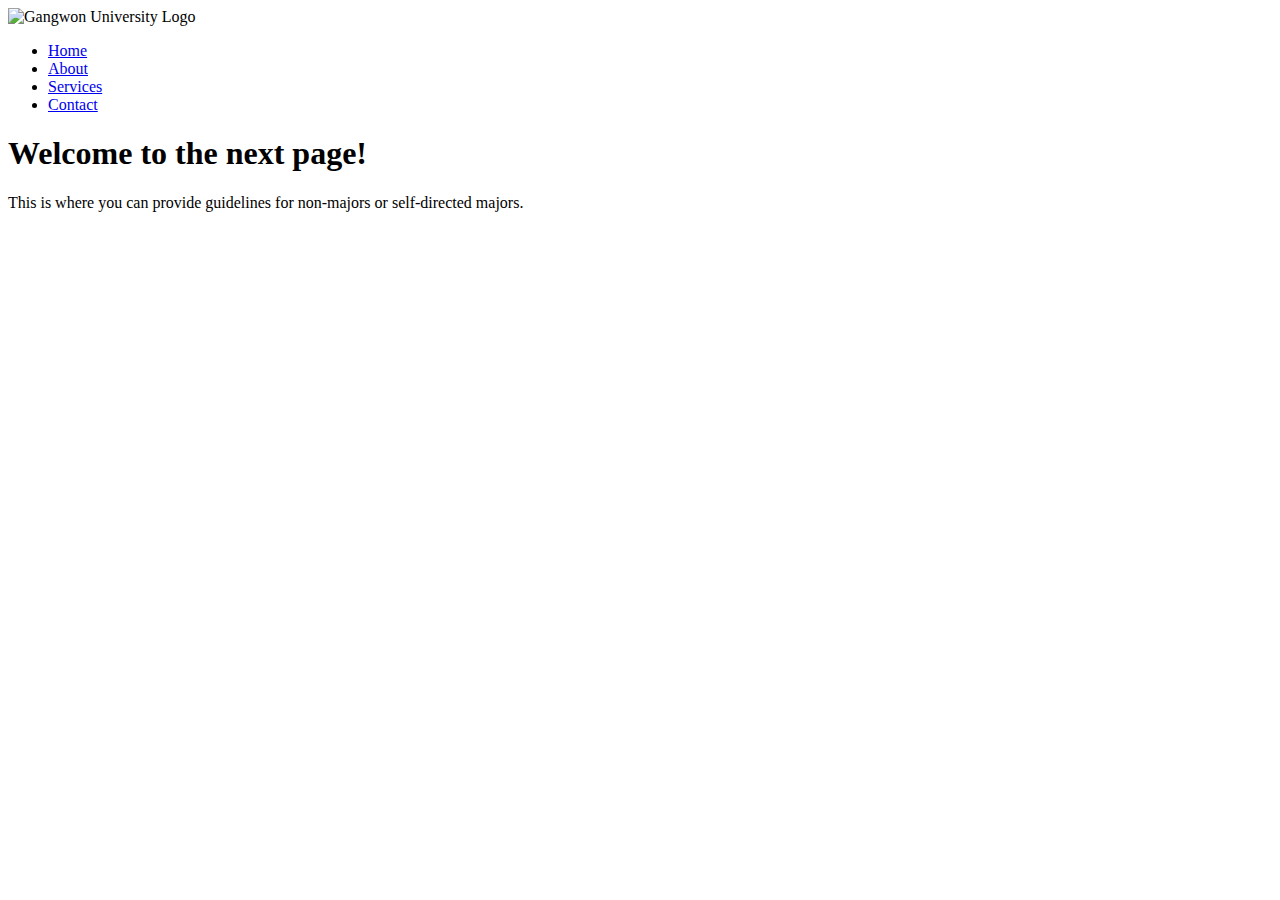
==== next.html @ 65a40d51 "Create next.html" ====
<!DOCTYPE html>
<html lang="en">
<head>
    <meta charset="UTF-8">
    <meta name="viewport" content="width=device-width, initial-scale=1.0">
    <title>Next Page</title>
    <link rel="stylesheet" href="styles.css">
</head>
<body>
    <div class="sidebar">
        <img src="gangwonlogo.jpg" alt="Gangwon University Logo" class="logo">
        <ul class="menu">
            <li><a href="#home">Home</a></li>
            <li><a href="#about">About</a></li>
            <li><a href="#services">Services</a></li>
            <li><a href="#contact">Contact</a></li>
        </ul>
    </div>
    <div class="content">
        <h1>Welcome to the next page!</h1>
        <p>This is where you can provide guidelines for non-majors or self-directed majors.</p>
    </div>
</body>
</html>
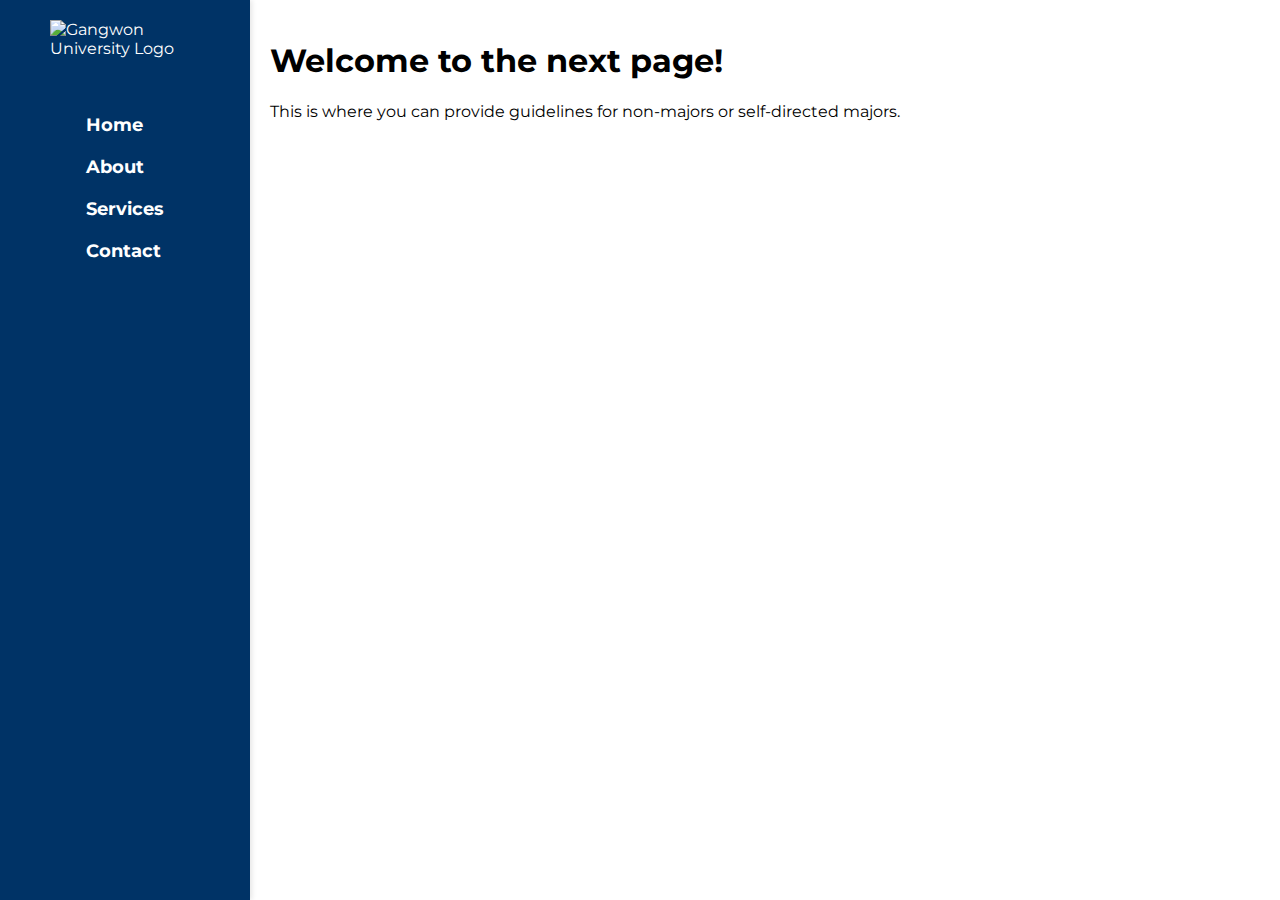
==== commit 0a3062e0: "Update next.html" ====
--- a/next.html
+++ b/next.html
@@ -8,7 +8,7 @@
 </head>
 <body>
     <div class="sidebar">
-        <img src="gangwonlogo.jpg" alt="Gangwon University Logo" class="logo">
+        <img src="kanglogo.svg" alt="Gangwon University Logo" class="logo">
         <ul class="menu">
             <li><a href="#home">Home</a></li>
             <li><a href="#about">About</a></li>
--- a/styles.css
+++ b/styles.css
@@ -0,0 +1,67 @@
+@import url(https://fonts.googleapis.com/css?family=Montserrat:700);
+body{
+  margin:0;
+  width:100%; 
+  height:100vh;
+  overflow:hidden;
+  position: relative;
+  background:rgb(255, 255, 255);
+  background-repeat: no-repeat;
+  background-attachment: fixed;
+  background-image: linear-gradient(to right top, hsl(0, 0%, 100%)), rgb(254, 254, 254));
+  display: flex;
+  font-family: 'Montserrat', sans-serif;
+}
+svg{
+  width:100%;
+}
+
+.background-image {
+    position: absolute;
+    top: 50%;
+    left: 50%;
+    transform: translate(-50%, -50%);
+    width: 300px; /* 이미지 크기를 조절하세요 */
+    height: auto;
+    opacity: 0.2; /* 투명도 조절 */
+}
+
+.text-container {
+    text-align: left;
+}
+.sidebar {
+    width: 250px;
+    background-color: #003366;
+    color: white;
+    display: flex;
+    flex-direction: column;
+    align-items: center;
+    padding-top: 20px;
+    box-shadow: 2px 0 5px rgba(0, 0, 0, 0.1);
+}
+
+.logo {
+    width: 150px;
+    margin-bottom: 20px;
+}
+
+.menu {
+    list-style-type: none;
+    padding: 0;
+}
+
+.menu li {
+    margin: 20px 0;
+}
+
+.menu a {
+    color: white;
+    text-decoration: none;
+    font-size: 18px;
+    font-weight: bold;
+}
+
+.content {
+    flex-grow: 1;
+    padding: 20px;
+}
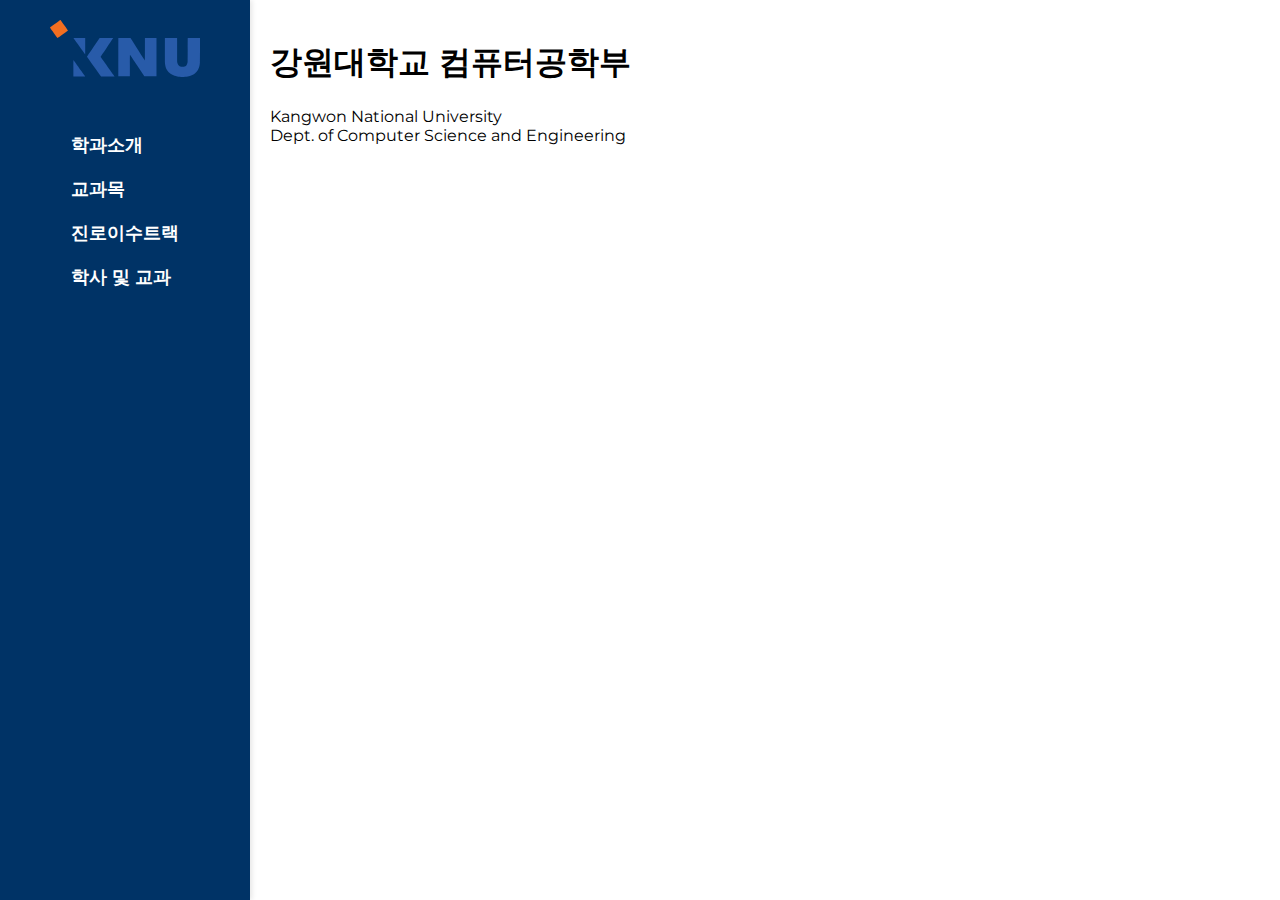
==== commit 25a3b968: "Update next.html" ====
--- a/next.html
+++ b/next.html
@@ -10,15 +10,16 @@
     <div class="sidebar">
         <img src="kanglogo.svg" alt="Gangwon University Logo" class="logo">
         <ul class="menu">
-            <li><a href="#home">Home</a></li>
-            <li><a href="#about">About</a></li>
-            <li><a href="#services">Services</a></li>
-            <li><a href="#contact">Contact</a></li>
+            <li><a href="#home">학과소개</a></li>
+            <li><a href="#about">교과목</a></li>
+            <li><a href="#services">진로이수트랙</a></li>
+            <li><a href="#contact">학사 및 교과</a></li>
         </ul>
     </div>
     <div class="content">
-        <h1>Welcome to the next page!</h1>
-        <p>This is where you can provide guidelines for non-majors or self-directed majors.</p>
+        <h1>강원대학교 컴퓨터공학부</h1>
+        <p>Kangwon National University<br>
+        Dept. of Computer Science and Engineering</p>
     </div>
 </body>
 </html>
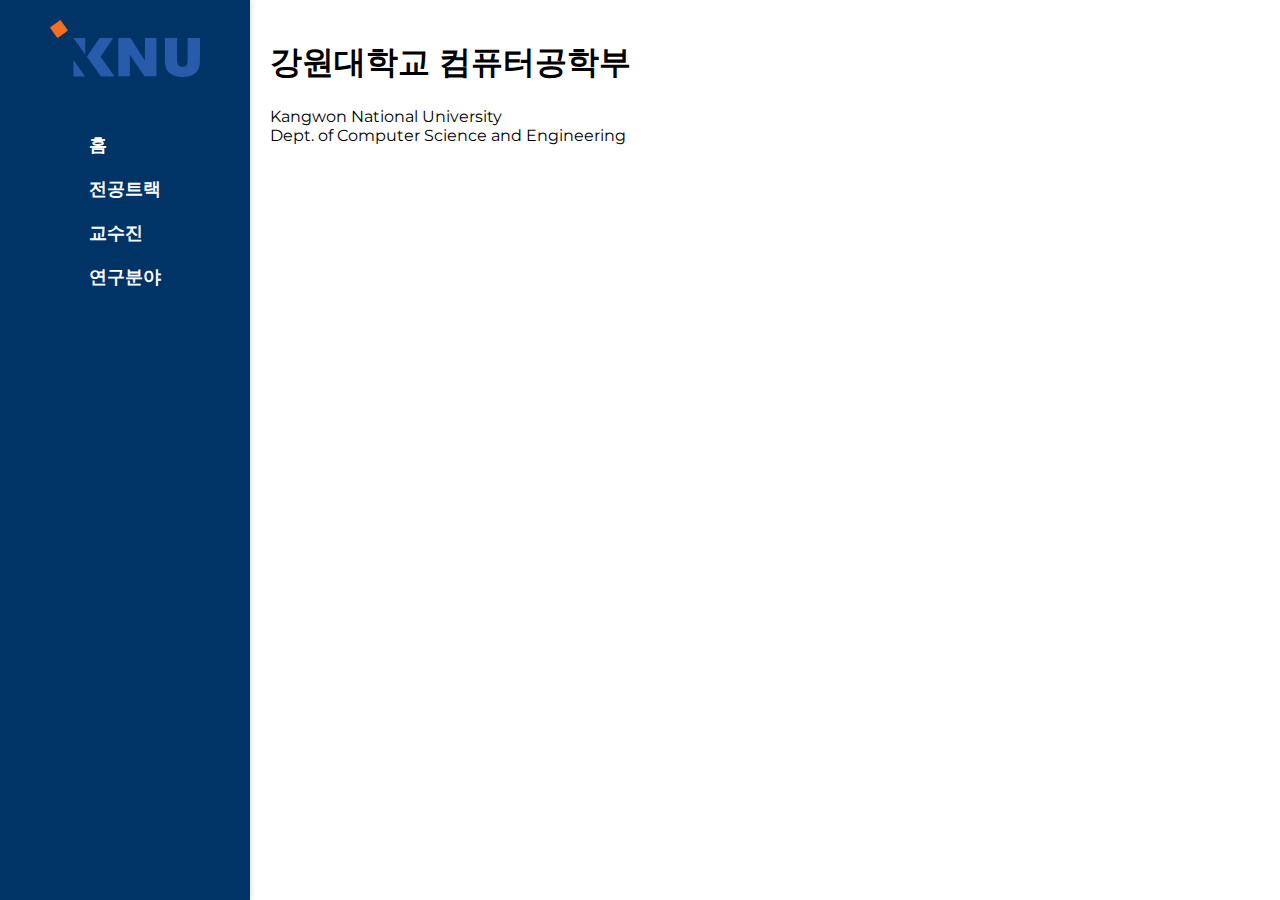
==== commit d358ea84: "Update next.html" ====
--- a/next.html
+++ b/next.html
@@ -10,10 +10,10 @@
     <div class="sidebar">
         <img src="kanglogo.svg" alt="Gangwon University Logo" class="logo">
         <ul class="menu">
-            <li><a href="#home">학과소개</a></li>
-            <li><a href="#about">교과목</a></li>
-            <li><a href="#services">진로이수트랙</a></li>
-            <li><a href="#contact">학사 및 교과</a></li>
+            <li><a href="#home">홈</a></li>
+            <li><a href="#about">전공트랙</a></li>
+            <li><a href="#services">교수진</a></li>
+            <li><a href="#contact">연구분야</a></li>
         </ul>
     </div>
     <div class="content">
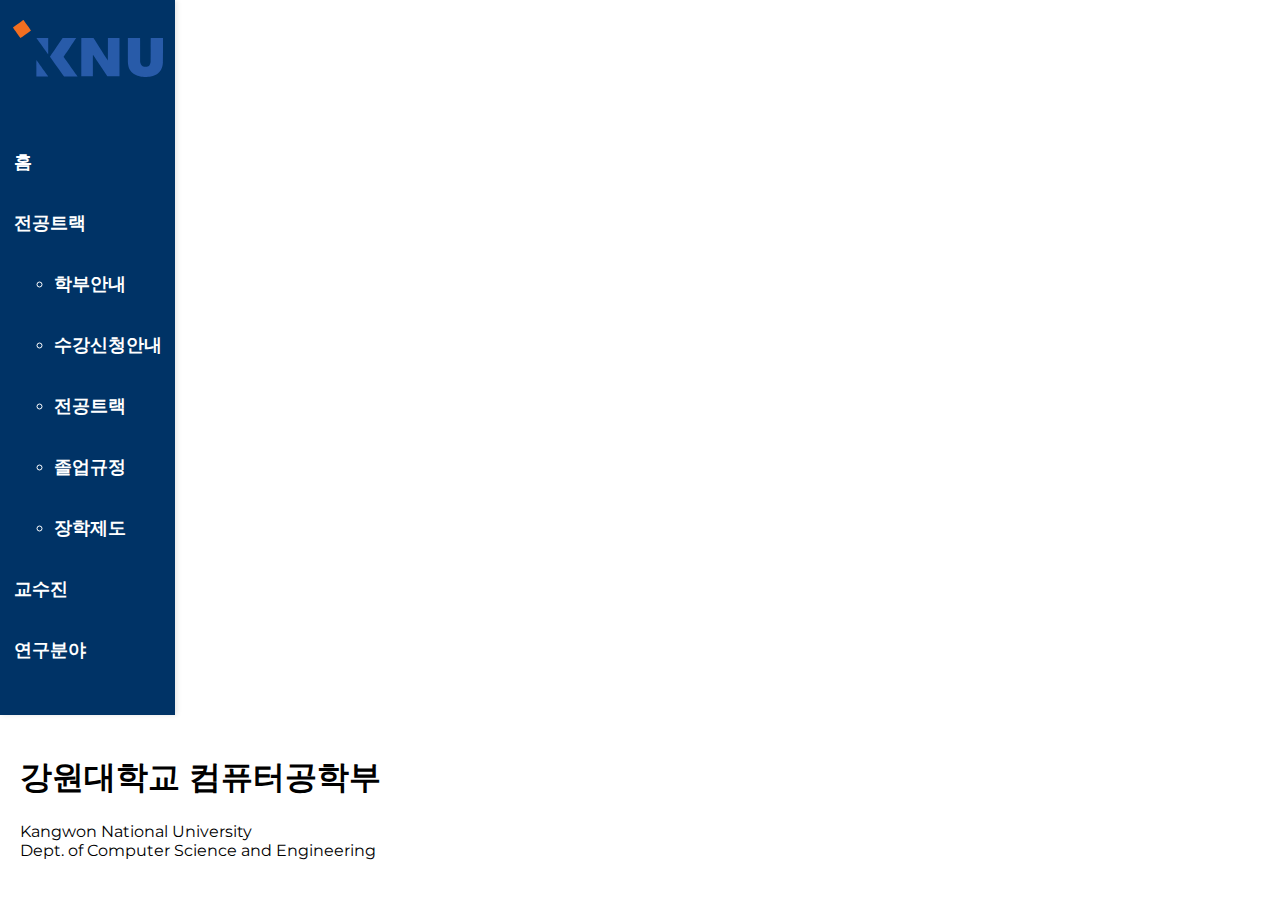
==== commit 76acaedf: "Update next.html" ====
--- a/next.html
+++ b/next.html
@@ -3,23 +3,35 @@
 <head>
     <meta charset="UTF-8">
     <meta name="viewport" content="width=device-width, initial-scale=1.0">
-    <title>Next Page</title>
+    <title>KANGWON_CSE</title>
     <link rel="stylesheet" href="styles.css">
 </head>
 <body>
-    <div class="sidebar">
-        <img src="kanglogo.svg" alt="Gangwon University Logo" class="logo">
-        <ul class="menu">
-            <li><a href="#home">홈</a></li>
-            <li><a href="#about">전공트랙</a></li>
-            <li><a href="#services">교수진</a></li>
-            <li><a href="#contact">연구분야</a></li>
-        </ul>
+    <div class="container">
+        <div class="sidebar">
+            <img src="kanglogo.svg" alt="Gangwon University Logo" class="logo">
+            <ul class="menu">
+                <li><a href="#home">홈</a></li>
+                <li class="submenu-parent">
+                    <a href="#about">전공트랙</a>
+                    <ul class="submenu">
+                        <li><a href="#guide">학부안내</a></li>
+                        <li><a href="#registration">수강신청안내</a></li>
+                        <li><a href="#about">전공트랙</a></li>
+                        <li><a href="#graduation">졸업규정</a></li>
+                        <li><a href="#scholarships">장학제도</a></li>
+                    </ul>
+                </li>
+                <li><a href="#services">교수진</a></li>
+                <li><a href="#contact">연구분야</a></li>
+            </ul>
+        </div>
+        <div class="content">
+            <h1>강원대학교 컴퓨터공학부</h1>
+            <p>Kangwon National University<br>
+            Dept. of Computer Science and Engineering</p>
+        </div>
     </div>
-    <div class="content">
-        <h1>강원대학교 컴퓨터공학부</h1>
-        <p>Kangwon National University<br>
-        Dept. of Computer Science and Engineering</p>
-    </div>
+    <script src="scripts.js"></script>
 </body>
 </html>
--- a/styles.css
+++ b/styles.css
@@ -30,7 +30,7 @@
     text-align: left;
 }
 .sidebar {
-    width: 250px;
+    width: 175px;
     background-color: #003366;
     color: white;
     display: flex;
@@ -51,7 +51,7 @@
 }
 
 .menu li {
-    margin: 20px 0;
+    margin: 37px 0;
 }
 
 .menu a {
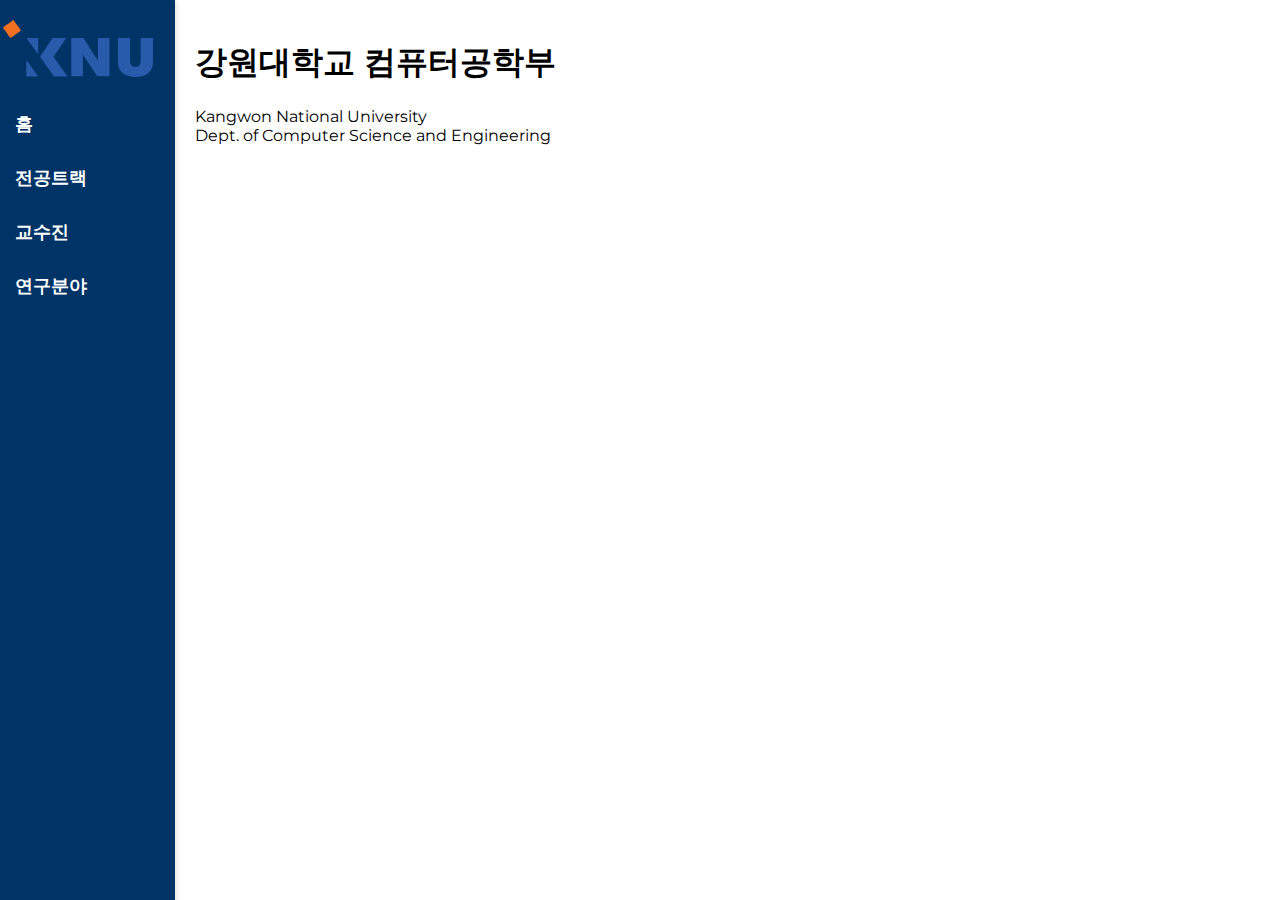
==== commit 174af866: "Update next.html" ====
--- a/next.html
+++ b/next.html
@@ -1,37 +1,69 @@
 <!DOCTYPE html>
 <html lang="en">
+
 <head>
     <meta charset="UTF-8">
     <meta name="viewport" content="width=device-width, initial-scale=1.0">
     <title>KANGWON_CSE</title>
     <link rel="stylesheet" href="styles.css">
 </head>
+
 <body>
     <div class="container">
         <div class="sidebar">
             <img src="kanglogo.svg" alt="Gangwon University Logo" class="logo">
             <ul class="menu">
-                <li><a href="#home">홈</a></li>
+                <li><a href="#" onclick="showSection('home-content')">홈</a></li>
                 <li class="submenu-parent">
-                    <a href="#about">전공트랙</a>
+                    <a href="#" onclick="return false;">전공트랙</a>
                     <ul class="submenu">
-                        <li><a href="#guide">학부안내</a></li>
-                        <li><a href="#registration">수강신청안내</a></li>
-                        <li><a href="#about">전공트랙</a></li>
-                        <li><a href="#graduation">졸업규정</a></li>
-                        <li><a href="#scholarships">장학제도</a></li>
+                        <li><a href="#" onclick="showSection('guide-content')">학부안내</a></li>
+                        <li><a href="#" onclick="showSection('registration-content')">수강신청안내</a></li>
+                        <li><a href="#" onclick="showSection('about-content')">전공트랙</a></li>
+                        <li><a href="#" onclick="showSection('graduation-content')">졸업규정</a></li>
+                        <li><a href="#" onclick="showSection('scholarships-content')">장학제도</a></li>
                     </ul>
                 </li>
-                <li><a href="#services">교수진</a></li>
-                <li><a href="#contact">연구분야</a></li>
+                <li><a href="#" onclick="showSection('services-content')">교수진</a></li>
+                <li><a href="#" onclick="showSection('contact-content')">연구분야</a></li>
             </ul>
         </div>
         <div class="content">
-            <h1>강원대학교 컴퓨터공학부</h1>
-            <p>Kangwon National University<br>
-            Dept. of Computer Science and Engineering</p>
+            <div id="home-content" class="section-content">
+                <h1>강원대학교 컴퓨터공학부</h1>
+                <p>Kangwon National University<br>Dept. of Computer Science and Engineering</p>
+            </div>
+            <div id="guide-content" class="section-content" style="display: none;">
+                <h1>학부안내</h1>
+                <p>여기에 학부안내 페이지 내용을 입력하세요.</p>
+            </div>
+            <div id="registration-content" class="section-content" style="display: none;">
+                <h1>수강신청안내</h1>
+                <p>여기에 수강신청안내 페이지 내용을 입력하세요.</p>
+            </div>
+            <div id="about-content" class="section-content" style="display: none;">
+                <h1>전공트랙</h1>
+                <p>여기에 전공트랙 페이지 내용을 입력하세요.</p>
+            </div>
+            <div id="graduation-content" class="section-content" style="display: none;">
+                <h1>졸업규정</h1>
+                <p>여기에 졸업규정 페이지 내용을 입력하세요.</p>
+            </div>
+            <div id="scholarships-content" class="section-content" style="display: none;">
+                <h1>장학제도</h1>
+                <p>여기에 장학제도 페이지 내용을 입력하세요.</p>
+            </div>
+            <div id="services-content" class="section-content" style="display: none;">
+                <h1>교수진</h1>
+                <p>여기에 교수진 페이지 내용을 입력하세요.</p>
+            </div>
+            <div id="contact-content" class="section-content" style="display: none;">
+                <h1>연구분야</h1>
+                <p>여기에 연구분야 페이지 내용을 입력하세요.</p>
+            </div>
         </div>
     </div>
     <script src="scripts.js"></script>
 </body>
+
 </html>
--- a/styles.css
+++ b/styles.css
@@ -1,34 +1,43 @@
 @import url(https://fonts.googleapis.com/css?family=Montserrat:700);
-body{
-  margin:0;
-  width:100%; 
-  height:100vh;
-  overflow:hidden;
-  position: relative;
-  background:rgb(255, 255, 255);
-  background-repeat: no-repeat;
-  background-attachment: fixed;
-  background-image: linear-gradient(to right top, hsl(0, 0%, 100%)), rgb(254, 254, 254));
-  display: flex;
-  font-family: 'Montserrat', sans-serif;
-}
-svg{
-  width:100%;
+
+/* body 스타일 */
+body {
+    margin: 0;
+    width: 100%;
+    height: 100vh;
+    overflow: hidden;
+    position: relative;
+    background: rgb(255, 255, 255);
+    background-repeat: no-repeat;
+    background-attachment: fixed;
+    background-image: linear-gradient(to right top, hsl(0, 0%, 100%)), rgb(254, 254, 254);
+    font-family: 'Montserrat', sans-serif;
+    display: flex;
 }
 
+.container {
+    display: flex;
+    height: 100vh; /* 높이를 100vh로 설정하여 화면 전체를 차지하도록 */
+    overflow: hidden;
+}
+
+/* svg 스타일 */
+svg {
+    width: 100%;
+}
+
+/* 로고 백그라운드 이미지 */
 .background-image {
     position: absolute;
     top: 50%;
     left: 50%;
     transform: translate(-50%, -50%);
-    width: 300px; /* 이미지 크기를 조절하세요 */
+    width: 300px;
     height: auto;
-    opacity: 0.2; /* 투명도 조절 */
+    opacity: 0.2;
 }
 
-.text-container {
-    text-align: left;
-}
+/* 사이드바 스타일 */
 .sidebar {
     width: 175px;
     background-color: #003366;
@@ -38,20 +47,30 @@
     align-items: center;
     padding-top: 20px;
     box-shadow: 2px 0 5px rgba(0, 0, 0, 0.1);
+    position: relative;
+    margin: 0;
+    height: 100%; /* 높이를 100%로 설정하여 부모 컨테이너의 높이에 맞추도록 */
 }
 
+/* 로고 스타일 */
 .logo {
     width: 150px;
     margin-bottom: 20px;
+    margin-right: 40px;
+    margin-left: 20px;
 }
 
+/* 메뉴 스타일 */
 .menu {
     list-style-type: none;
     padding: 0;
+    margin: 0;
+    width: 100%;
 }
 
 .menu li {
-    margin: 37px 0;
+    position: relative;
+    margin: 0;
 }
 
 .menu a {
@@ -59,9 +78,53 @@
     text-decoration: none;
     font-size: 18px;
     font-weight: bold;
+    display: block;
+    padding: 15px;
 }
 
+/* 드롭다운 서브메뉴 스타일 */
+.submenu {
+    list-style-type: none;
+    padding: 0;
+    margin: 0;
+    background-color: #072747;
+    position: fixed; /* 뷰포트 기준으로 위치를 설정 */
+    top: 0;
+    left: 175px;
+    height: 100vh; /* 뷰포트 전체 높이 */
+    display: none;
+    width: 175px;
+    box-shadow: 2px 0 5px rgba(0, 0, 0, 0.1);
+    z-index: 1;
+    opacity: 0;
+    transform: translateX(-20px);
+    transition: opacity 0.3s ease, transform 0.3s ease;
+}
+
+.submenu.show {
+    opacity: 1;
+    transform: translateX(0);
+}
+
+.submenu li {
+    margin: 10px 0;
+}
+
+.submenu a {
+    color: white;
+    text-decoration: none;
+    font-size: 16px;
+    padding: 10px;
+    display: block;
+}
+
+.submenu a:hover {
+    background-color: #0059b3;
+}
+
+/* 콘텐츠 스타일 */
 .content {
     flex-grow: 1;
     padding: 20px;
+    overflow-y: auto;
 }
